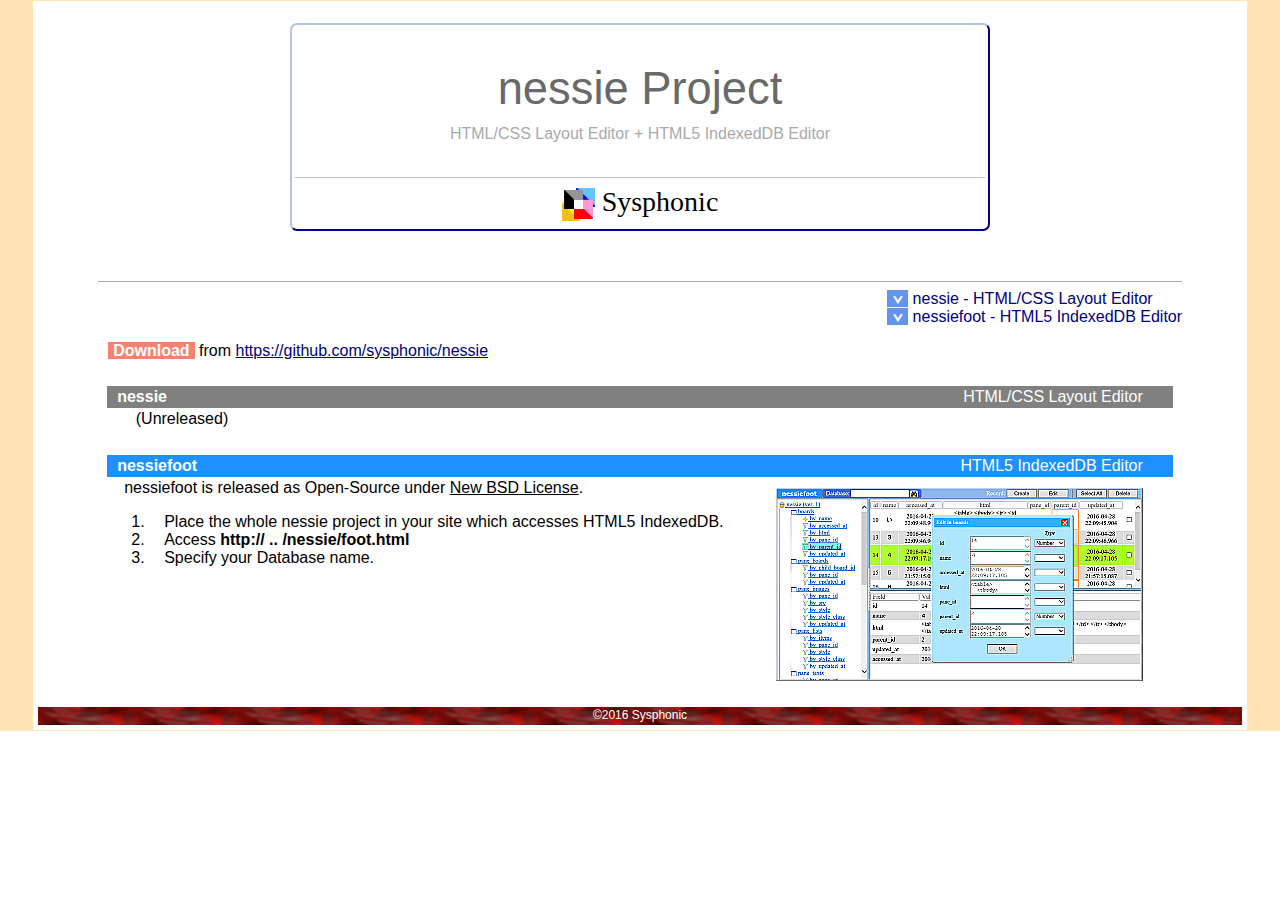
==== index.html @ 11417120 "Add License description of nessiefoot. Signed-off-by: MORITA Shintaro <shin@sysphonic.com>" ====
<!DOCTYPE html>
<html>
<head>
  <meta http-equiv="Content-Type" content="text/html; charset=utf-8">
  <title>nessie Project</title>
  <link rel="stylesheet" type="text/css" href="css/nessie_project.css" media="all"/>
</head>
<body>
<table style="background-color:#ffe4b5; width:100%;">
  <tr>
    <td>

      <table id="stem_stack">
        <tr>
          <td>
            <table style="width:100%;">
              <tr>
                <td colspan="3">
                      <!--
                  <table style="width:100%;">
                    <tr style="height:30px;">
                      <td style="text-align:right;">
                        <a class="a_underline" href="index.html">English</a>
                      </td>
                    </tr>
                  </table>
                      -->
                </td>
              </tr>
              <tr>
                <td style="width:20%;"></td>
                <td style="width:60%; font-size:14pt; padding:5px; text-align:center;">
                  <table style="width:100%; border-spacing:3px; border-radius:7px; border:2px solid lightsteelblue; border-right:2px solid darkblue; border-bottom:2px solid darkblue;">
                    <tr style="height:150px;">
                      <td class="caption" style="text-align:center; vertical-align:middle; border-bottom:solid silver 1px; background:url('img/guitar_bg.png') no-repeat center right;">
                        <div style="font-size:34pt; color:dimgray;">
                          nessie Project
                        </div>
                        <div style="font-size:12pt; color:darkgray; margin-top:10px;">
                          HTML/CSS Layout Editor + HTML5 IndexedDB Editor
                        </div>
                      </td>
                    </tr>
                    <tr>
                      <td style="font-family:Times New Roman; font-size:28px; vertical-align:middle; padding:5px 0px;">
                        <a href="http://sysphonic.com/" target="_blank" style="text-decoration:none; color:black;">
                          <img src="img/sysphonic_tiny.png" /> Sysphonic
                        </a>
                      </td>
                    </tr>
                  </table>
                  <br/>
                </td>
                <td style="width:20%;">
                </td>
              </tr>
            </table>
          </td>
        </tr>
        <tr>
          <td style="padding:0px;">
            <hr size="1">
            <span style="float:right; margin-right:60px;">
              <a href="#nessie" style="text-decoration:none"><span class="arrow_box">&or;</span> nessie - HTML/CSS Layout Editor</a><br/>
              <a href="#nessiefoot" style="text-decoration:none"><span class="arrow_box">&or;</span> nessiefoot - HTML5 IndexedDB Editor</a><br/>
            </span>
          </td>
        </tr>
        <tr>
          <td>
            <table style="width:90%; margin:0px auto;">
              <tr>
                <td style="text-align:left;">
                  <span style="padding:0px 5px; background-color:salmon; font-weight:bold; color:white; line-height:1.0;">Download</span> from <a href="https://github.com/sysphonic/nessie" target="_blank">https://github.com/sysphonic/nessie</a>
                </td>
              </tr>
            </table>
          </td>
        </tr>
        <tr>
          <td style="text-align:center;">
            <a name="nessie"></a>
            <table style="width:90%; margin:0px auto;">
              <tr>
                <td class="caption" style="text-align:left; background-color:gray; color:white; padding:2px 10px;">
                  <span style="font-weight:bold;">nessie</span>
                  <span style="float:right; margin-right:20px;">HTML/CSS Layout Editor</span>
                </td>
              </tr>
              <tr>
                <td style="text-align:left;">
                  <table style="width:95%; margin:0px auto;">
                    <tr>
                      <td>
                        (Unreleased)
                      </td>
                    </tr>
                  </table>
                </td>
              </tr>
            </table>
          </td>
        </tr>
        <tr>
          <td style="text-align:center;">
            <a name="nessiefoot"></a>
            <table style="width:90%; margin:0px auto;">
              <tr>
                <td class="caption" style="text-align:left; background-color:dodgerblue; color:white; padding:2px 10px;">
                  <span style="font-weight:bold;">nessiefoot</span>
                  <span style="float:right; margin-right:20px;">HTML5 IndexedDB Editor</span>
                </td>
              </tr>
              <tr>
                <td style="text-align:left;">
                  <table style="width:100%;">
                    <tr>
                      <td style="vertical-align:top; text-indent:15px;">
                        nessiefoot is released as Open-Source under <span style="text-decoration:underline;">New BSD License</span>.
                        <ol>
                          <li>Place the whole nessie project in your site which accesses HTML5 IndexedDB.</li>
                          <li>Access <span style="font-weight:bold;">http:// .. /nessie/foot.html</span></li>
                          <li>Specify your Database name.</li>
                        </ol>
                      </td>
                      <td style="padding:10px 0px 10px 5px;">
                        <img src="img/nessiefoot.png" />
                      </td>
                    </tr>
                  </table>
                </td>
              </tr>
            </table>
          </td>
        </tr>
        <tr>
          <td style="padding:1px; line-height:1.3; font-size:9pt; color:white; text-align:center; vertical-align:middle; background:url('img/woody.png');">
            &copy;2016 Sysphonic
          </td>
        </tr>
      </table>
    </td>
  </tr>
</table>

</body>
</html>
---- css/nessie_project.css ----
table {border-spacing:0px;}
a {color: #754e00;}
a:link {text-decoration:underline; color:navy;}
a:visited {text-decoration:underline; color:navy;}
body {font-family:Segoe UI,verdana,Helvetica,Arial,FreeSans,san-serif; color:#000000; margin:0px;}
.caption {font-family:Meiryo UI,verdana,Segoe UI,Helvetica,Arial,FreeSans,san-serif; color:#000000; margin:0px;}
ul {line-height:1.8;}
img {vertical-align:middle;}
pre {font-size:1.0em; background:black; color:white; padding:15px;}
hr {border:0px; width:90%; border-bottom:1px solid #aaa}
.arrow_box {padding:0px 5px; background-color:cornflowerblue; color:white; line-height:1.0; font-weight:bold;}
#stem_stack {width:95%; background-color:white; border-spacing:5px; margin:0px auto;}
#stem_stack>tbody>tr>td {padding:10px;}
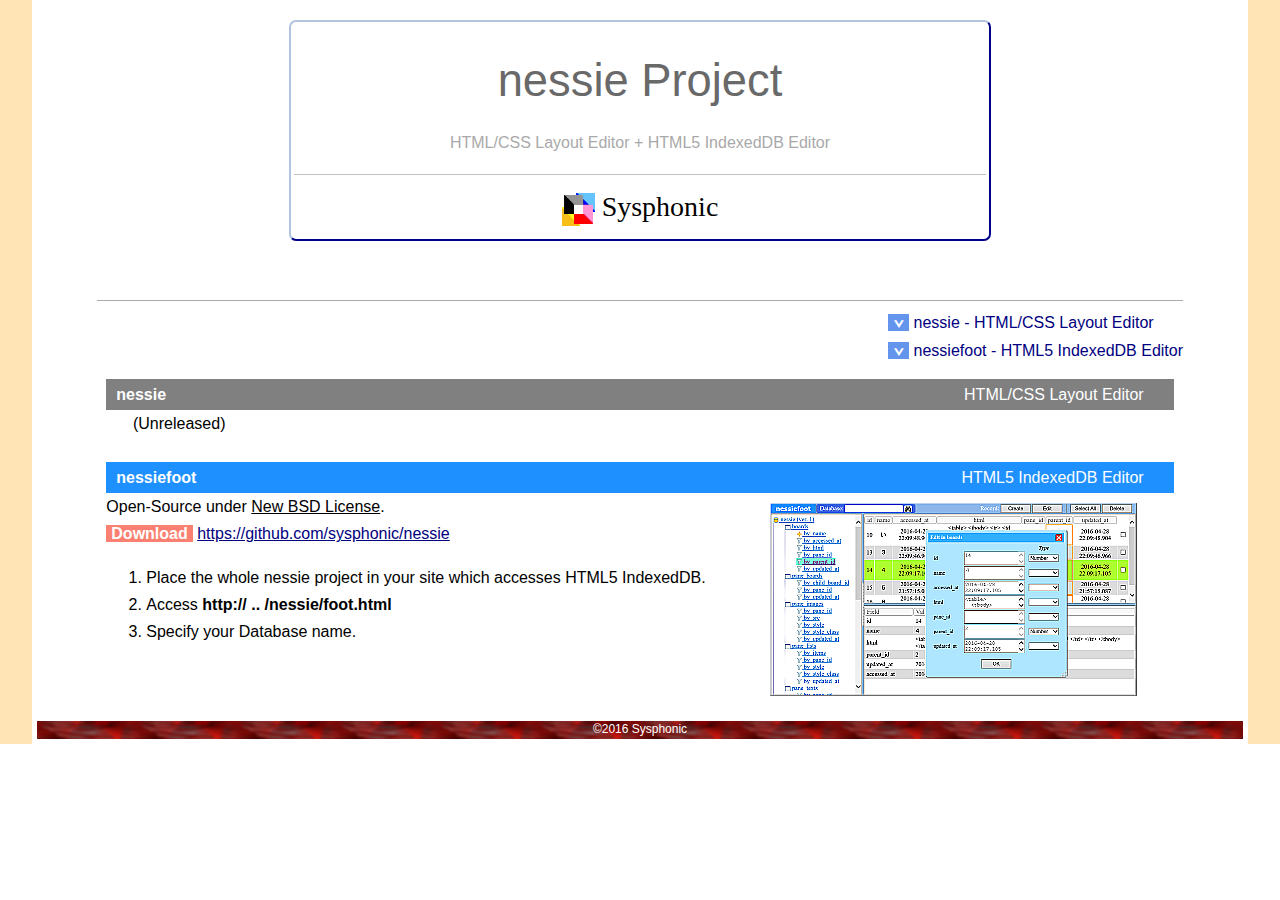
==== commit 85876c2a: "Some arrangements. Signed-off-by: MORITA Shintaro <shin@sysphonic.com>" ====
--- a/index.html
+++ b/index.html
@@ -67,17 +67,6 @@
           </td>
         </tr>
         <tr>
-          <td>
-            <table style="width:90%; margin:0px auto;">
-              <tr>
-                <td style="text-align:left;">
-                  <span style="padding:0px 5px; background-color:salmon; font-weight:bold; color:white; line-height:1.0;">Download</span> from <a href="https://github.com/sysphonic/nessie" target="_blank">https://github.com/sysphonic/nessie</a>
-                </td>
-              </tr>
-            </table>
-          </td>
-        </tr>
-        <tr>
           <td style="text-align:center;">
             <a name="nessie"></a>
             <table style="width:90%; margin:0px auto;">
@@ -115,8 +104,9 @@
                 <td style="text-align:left;">
                   <table style="width:100%;">
                     <tr>
-                      <td style="vertical-align:top; text-indent:15px;">
-                        nessiefoot is released as Open-Source under <span style="text-decoration:underline;">New BSD License</span>.
+                      <td style="vertical-align:top;">
+                        Open-Source under <span style="text-decoration:underline;">New BSD License</span>.<br/>
+                        <span style="padding:0px 5px; background-color:salmon; font-weight:bold; color:white; line-height:1.0;">Download</span> <a href="https://github.com/sysphonic/nessie" target="_blank">https://github.com/sysphonic/nessie</a>
                         <ol>
                           <li>Place the whole nessie project in your site which accesses HTML5 IndexedDB.</li>
                           <li>Access <span style="font-weight:bold;">http:// .. /nessie/foot.html</span></li>
--- a/css/nessie_project.css
+++ b/css/nessie_project.css
@@ -1,13 +1,14 @@
+body {font-family:Segoe UI,verdana,Helvetica,Arial,FreeSans,san-serif; color:#000000; margin:0px; line-height:1.7;}
+div {margin:0px; padding:0px;}
 table {border-spacing:0px;}
+td {padding:0px;}
 a {color: #754e00;}
 a:link {text-decoration:underline; color:navy;}
 a:visited {text-decoration:underline; color:navy;}
-body {font-family:Segoe UI,verdana,Helvetica,Arial,FreeSans,san-serif; color:#000000; margin:0px;}
-.caption {font-family:Meiryo UI,verdana,Segoe UI,Helvetica,Arial,FreeSans,san-serif; color:#000000; margin:0px;}
-ul {line-height:1.8;}
 img {vertical-align:middle;}
 pre {font-size:1.0em; background:black; color:white; padding:15px;}
 hr {border:0px; width:90%; border-bottom:1px solid #aaa}
+.caption {font-family:Meiryo UI,verdana,Segoe UI,Helvetica,Arial,FreeSans,san-serif; color:#000000; margin:0px;}
 .arrow_box {padding:0px 5px; background-color:cornflowerblue; color:white; line-height:1.0; font-weight:bold;}
 #stem_stack {width:95%; background-color:white; border-spacing:5px; margin:0px auto;}
 #stem_stack>tbody>tr>td {padding:10px;}
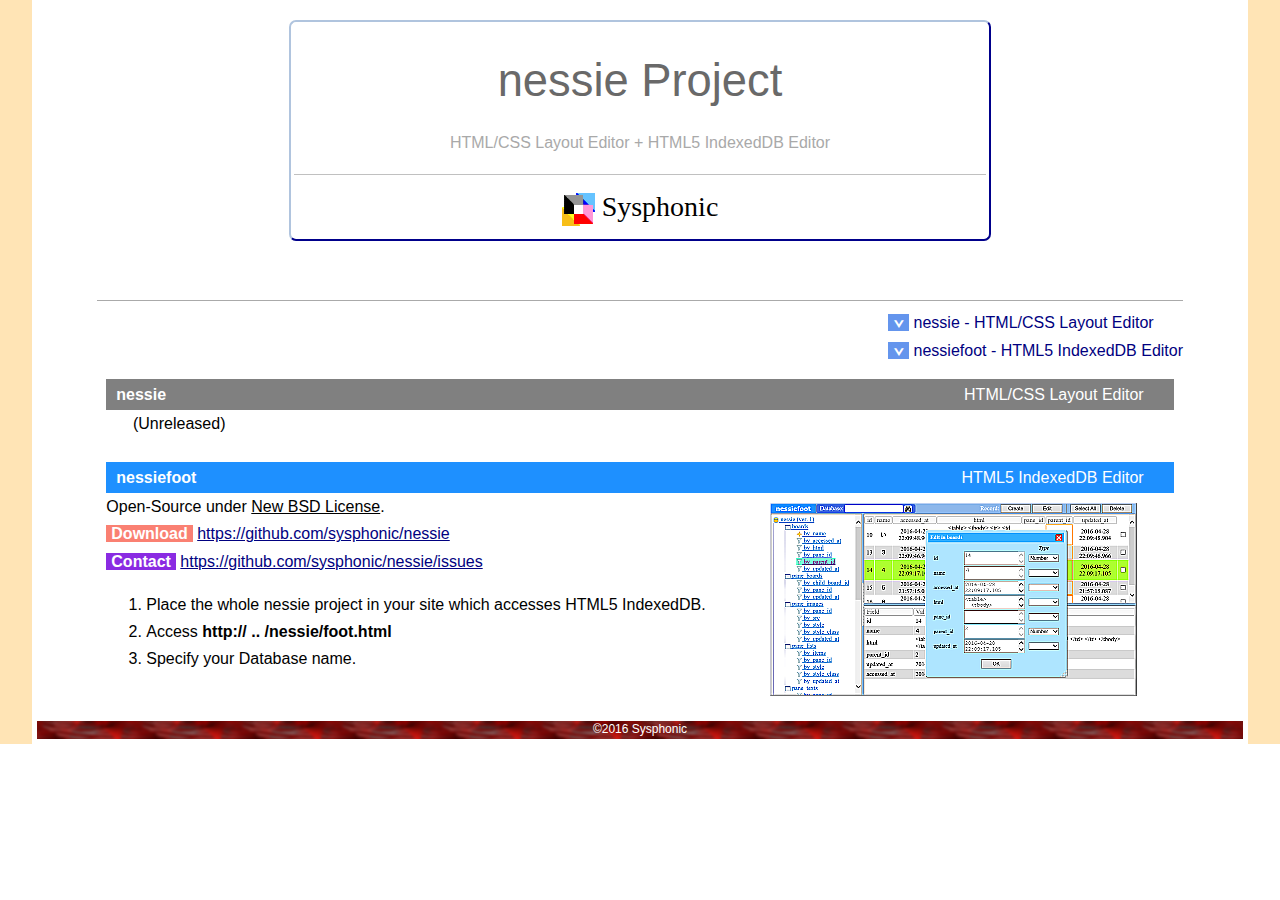
==== commit 5c385c44: "Some arrangements. Signed-off-by: MORITA Shintaro <shin@sysphonic.com>" ====
--- a/index.html
+++ b/index.html
@@ -61,8 +61,8 @@
           <td style="padding:0px;">
             <hr size="1">
             <span style="float:right; margin-right:60px;">
-              <a href="#nessie" style="text-decoration:none"><span class="arrow_box">&or;</span> nessie - HTML/CSS Layout Editor</a><br/>
-              <a href="#nessiefoot" style="text-decoration:none"><span class="arrow_box">&or;</span> nessiefoot - HTML5 IndexedDB Editor</a><br/>
+              <a href="#nessie" style="text-decoration:none"><span class="capbox arrow">&or;</span> nessie - HTML/CSS Layout Editor</a><br/>
+              <a href="#nessiefoot" style="text-decoration:none"><span class="capbox arrow">&or;</span> nessiefoot - HTML5 IndexedDB Editor</a><br/>
             </span>
           </td>
         </tr>
@@ -106,7 +106,8 @@
                     <tr>
                       <td style="vertical-align:top;">
                         Open-Source under <span style="text-decoration:underline;">New BSD License</span>.<br/>
-                        <span style="padding:0px 5px; background-color:salmon; font-weight:bold; color:white; line-height:1.0;">Download</span> <a href="https://github.com/sysphonic/nessie" target="_blank">https://github.com/sysphonic/nessie</a>
+                        <span class="capbox" style="background-color:salmon;">Download</span> <a href="https://github.com/sysphonic/nessie" target="_blank">https://github.com/sysphonic/nessie</a><br/>
+                        <span class="capbox" style="background-color:blueviolet;">Contact</span> <a href="https://github.com/sysphonic/nessie/issues" target="_blank">https://github.com/sysphonic/nessie/issues</a>
                         <ol>
                           <li>Place the whole nessie project in your site which accesses HTML5 IndexedDB.</li>
                           <li>Access <span style="font-weight:bold;">http:// .. /nessie/foot.html</span></li>
--- a/css/nessie_project.css
+++ b/css/nessie_project.css
@@ -9,7 +9,8 @@
 pre {font-size:1.0em; background:black; color:white; padding:15px;}
 hr {border:0px; width:90%; border-bottom:1px solid #aaa}
 .caption {font-family:Meiryo UI,verdana,Segoe UI,Helvetica,Arial,FreeSans,san-serif; color:#000000; margin:0px;}
-.arrow_box {padding:0px 5px; background-color:cornflowerblue; color:white; line-height:1.0; font-weight:bold;}
+.capbox {padding:0px 5px; font-weight:bold; color:white; line-height:1.0;}
+.capbox.arrow {background-color:cornflowerblue;}
 #stem_stack {width:95%; background-color:white; border-spacing:5px; margin:0px auto;}
 #stem_stack>tbody>tr>td {padding:10px;}
 
